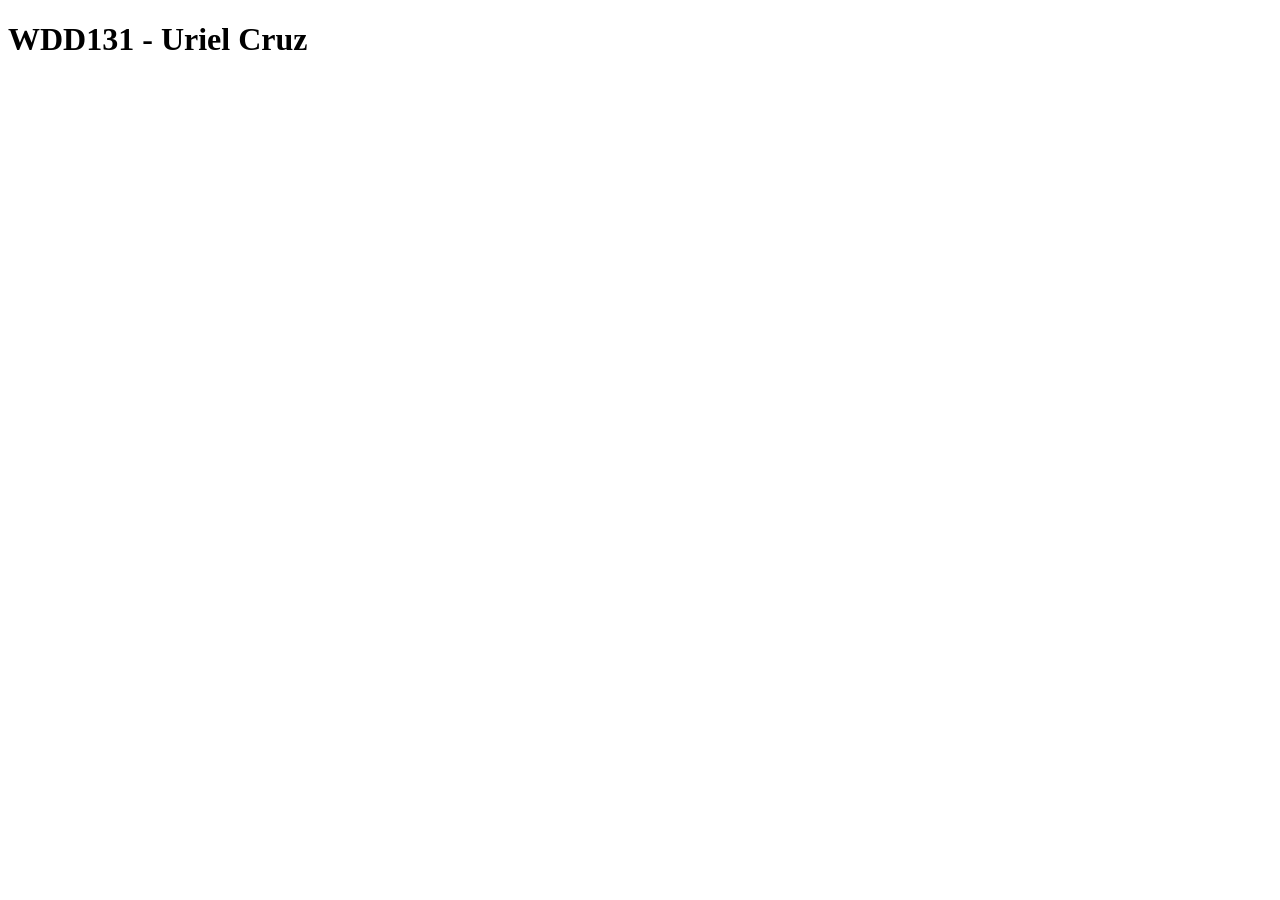
==== index.html @ 1e740a4b "First step of index" ====
<!DOCTYPE html>
<html lang="en">
<head>
    <meta charset="UTF-8">
    <meta name="viewport" content="width=device-width, initial-scale=1.0">
    <title>WDD131 - Uriel Cruz</title>
</head>
<body>
    <h1>WDD131 - Uriel Cruz</h1>
</body>
</html>
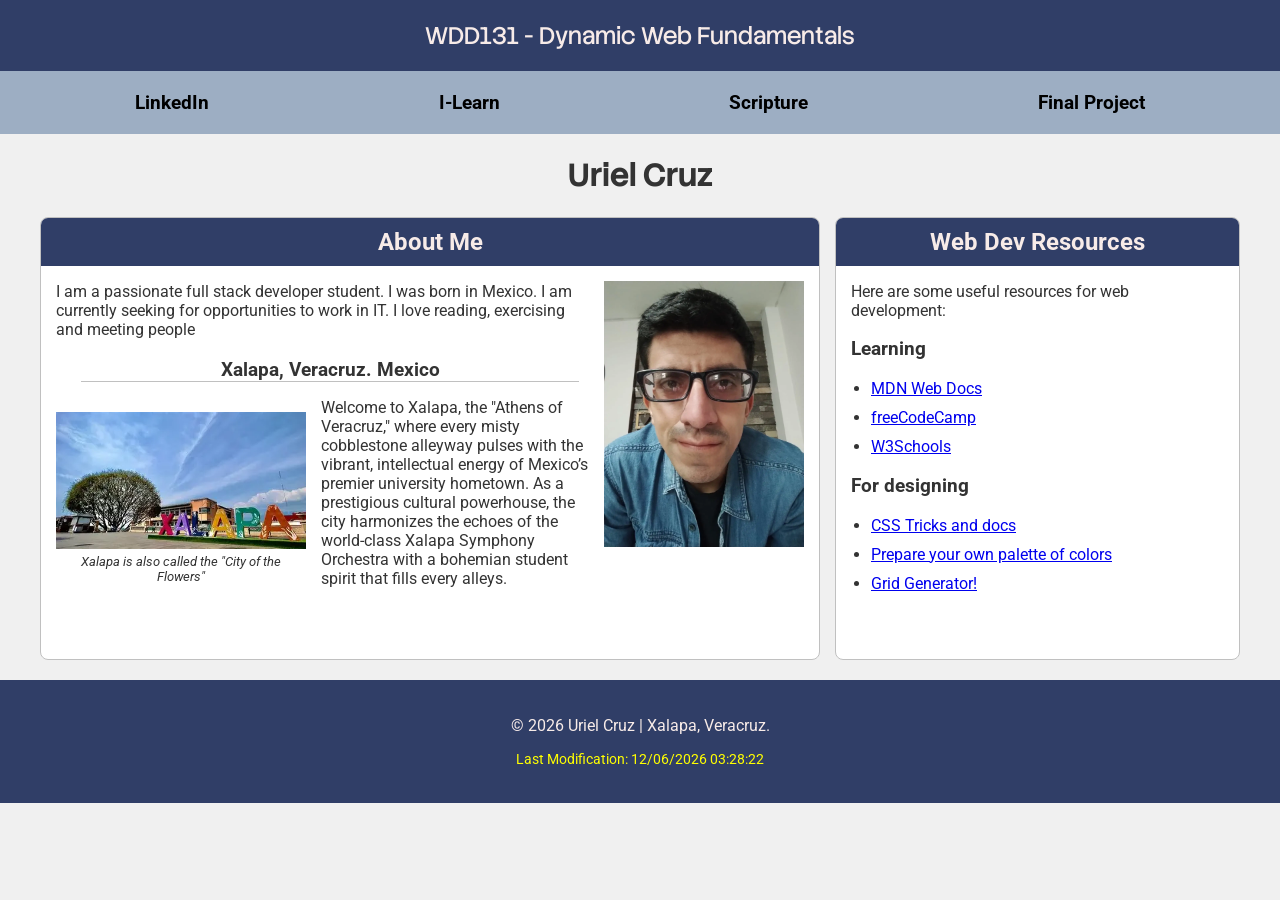
==== commit 02b634f1: "Feat: Week 01, Home Page Activity" ====
--- a/index.html
+++ b/index.html
@@ -1,11 +1,79 @@
 <!DOCTYPE html>
 <html lang="en">
+
 <head>
     <meta charset="UTF-8">
     <meta name="viewport" content="width=device-width, initial-scale=1.0">
-    <title>WDD131 - Uriel Cruz</title>
+    <title>WDD131 - Dynamic Web Fundamentals - Uriel Cruz</title>
+    <meta name="description" content="This is the index page for WDD131 - Dynamic Web Fundamentals - Uriel Cruz.">
+    <meta name="author" content="Uriel Cruz">
+    <link rel="stylesheet" href="styles/base.css">
+    <link rel="preconnect" href="https://fonts.googleapis.com">
+    <link rel="preconnect" href="https://fonts.gstatic.com" crossorigin>
+    <link
+        href="https://fonts.googleapis.com/css2?family=Roboto:ital,wght@0,100..900;1,100..900&family=Stack+Sans+Headline:wght@200..700&display=swap"
+        rel="stylesheet">
 </head>
+
 <body>
-    <h1>WDD131 - Uriel Cruz</h1>
+    <header>
+        <span id="course-title">WDD131 - Dynamic Web Fundamentals</span>
+        <nav>
+            <ul>
+                <li><a href="www.linkedin.com/in/urielcruzrosas">LinkedIn</a></li>
+                <li><a href=" https://byupw.instructure.com/">I-Learn</a></li>
+                <li><a
+                        href="https://www.churchofjesuschrist.org/study/scriptures/dc-testament/dc/121?lang=eng&id=p45#p45">Scripture</a>
+                </li>
+                <li><a href="#">Final Project</a></li>
+            </ul>
+        </nav>
+    </header>
+
+    <main>
+        <h1>Uriel Cruz</h1>
+        <section class="card">
+            <h2>About Me</h2>
+            <img src="images/personal-pic.webp" alt="Uriel Cruz" class="profile-pic" loading="lazy">
+            <p>I am a passionate full stack developer student. I was born in Mexico. I am currently seeking for
+                opportunities to work in IT. I love reading, exercising and meeting people</p>
+            <h3 class="xalapa-title">Xalapa, Veracruz. Mexico</h3>
+            <figure class="city-pic">
+                <img src="images/xalapa-city.webp" alt="Xalapa, Veracruz" loading="lazy">
+                <figcaption>Xalapa is also called the "City of the Flowers"</figcaption>
+            </figure>
+            <p>Welcome to Xalapa, the "Athens of Veracruz," where every misty cobblestone alleyway pulses with the
+                vibrant, intellectual energy of Mexico’s premier university hometown. As a prestigious cultural
+                powerhouse, the city harmonizes the echoes of the world-class Xalapa Symphony Orchestra with a bohemian
+                student spirit that fills every alleys.</p>
+        </section>
+        <section class="card">
+            <h2>Web Dev Resources</h2>
+            <p>Here are some useful resources for web development:</p>
+            <h3>Learning</h3>
+            <ul>
+                <li><a href="https://developer.mozilla.org/en-US/docs/Web/JavaScript" target="_blank"
+                        rel="noopener noreferrer">MDN Web Docs</a></li>
+                <li><a href="https://www.freecodecamp.org/" target="_blank" rel="noopener noreferrer">freeCodeCamp</a>
+                </li>
+                <li><a href="https://www.w3schools.com/" target="_blank" rel="noopener noreferrer">W3Schools</a></li>
+            </ul>
+            <h3>For designing</h3>
+            <ul>
+                <li><a href="https://css-tricks.com/" target="_blank" rel="noopener noreferrer">CSS Tricks and docs</a>
+                </li>
+                <li><a href="https://coolors.co/" target="_blank" rel="noopener noreferrer">Prepare your own palette of
+                        colors</a></li>
+                <li><a href="https://cssgrid-generator.netlify.app/" target="_blank" rel="noopener noreferrer">Grid
+                        Generator!</a></li>
+            </ul>
+        </section>
+    </main>
+    <footer>
+        <p>&copy; <span id="currentyear"> | </span> Uriel Cruz | Xalapa, Veracruz.</p>
+        <p id="lastModified"></p>
+        <script src="scripts/getdates.js"></script>
+    </footer>
 </body>
+
 </html>
--- a/styles/base.css
+++ b/styles/base.css
@@ -0,0 +1,184 @@
+* {
+    box-sizing: border-box;
+}
+
+:root {
+    --font-main: "Roboto", sans-serif;
+    --font-title: "Stack Sans Headline", serif;
+}
+
+:root {
+    --font-light: 300;
+    --font-regular: 400;
+    --font-bold: 700;
+}
+
+:root {
+
+    /* Colores principales */
+    --color-primary: #303e67;
+    --color-secondary: salmon;
+    --text-color: #f7ebe8;
+    --main-bars: #1e1e24;
+    --nav-color: #9daec3;
+    --footer-color: #1f2937;
+
+}
+
+body {
+    margin: 0;
+    padding: 0;
+    font-family: var(--font-main);
+    background-color: #f0f0f0; /* Un gris muy clarito como pintura general */
+    color: #333; /* Letras oscuras para que se lean sobre el fondo claro */
+}
+
+header {
+    background-color: var(--color-primary); /* Movemos el azul aquí */
+    color: var(--text-color);
+
+}
+
+header #course-title {
+    display: block;
+    text-align: center;
+    margin: 0 auto;
+    padding: 20px;
+    font-family: var(--font-title);
+    color: var(--text-color);
+    font-size: 1.5rem;
+}
+
+/* Navigation bar */
+nav {
+    padding: 20px;
+    background-color: var(--nav-color);
+}
+
+nav ul {
+    display: flex;
+    justify-content: space-around;
+    align-items: center;
+    list-style: none;
+    margin: 0;
+    padding: 0;
+}
+
+nav a {
+    text-decoration: none;
+    color: black;
+    font-weight: var(--font-bold);
+    font-size: var(--font-size);
+    font-size: 1.2rem;
+}
+
+nav a:hover {
+    color: var(--color-primary);
+    
+}
+
+/* Main content */
+main {
+    display: grid;
+    grid-template-columns: 65% auto;
+    grid-template-rows: 10% auto;
+    grid-column-gap: 15px;
+    grid-row-gap: 30px;
+    max-width: 1200px;
+    margin: 0 auto;
+}
+
+main h1 {
+    display: block;
+    font-family: var(--font-title);
+    text-align: center;
+    grid-area: 1 / 1 / 2 / 3;
+    margin-top: 20px;
+}
+
+.card {
+    border: 1px solid #c0c0c0; 
+    background-color: white;
+    border-radius: 8px;
+    overflow: hidden; 
+    padding-bottom: 20px;
+}
+
+.card h2 {
+    background-color: var(--color-primary); 
+    color: var(--text-color); 
+    margin: 0; 
+    padding: 10px; 
+    text-align: center;
+}
+
+.card p, 
+.card ul, 
+.card h3, 
+.card h4, 
+.card h5 {
+    padding: 0 15px; 
+}
+
+main img {
+    max-width: 100%; 
+    height: auto; 
+    display: block; 
+}
+
+.profile-pic {
+    float: right; 
+    width: 200px;
+    margin: 15px;
+}
+
+
+.city-pic {
+    float: left; 
+    width: 250px; 
+    margin: 15px;
+}
+
+.city-pic img {
+    width: 100%;
+    height: auto;
+}
+
+.city-pic figcaption {
+    text-align: center;
+    font-size: 0.8rem; 
+    font-style: italic; 
+    margin-top: 5px;
+}
+
+.card ul {
+    padding-left: 35px; 
+}
+
+.card li {
+    margin-bottom: 10px; 
+}
+
+.xalapa-title {
+    text-align: center; 
+    border-bottom: 1px solid #c0c0c0; 
+    padding-bottom: 10px; 
+    margin-top: 20px; 
+    margin-bottom: 15px;
+    margin-right: 240px; 
+    margin-left: 40px;
+}
+
+footer {
+    background-color: var(--color-primary);
+    color: var(--text-color);
+    text-align: center;
+    padding: 20px;
+    margin-top: 20px;
+}
+
+#lastModified {
+    font-size: 0.9rem;
+    margin-top: 10px;
+    color: yellow;
+}
